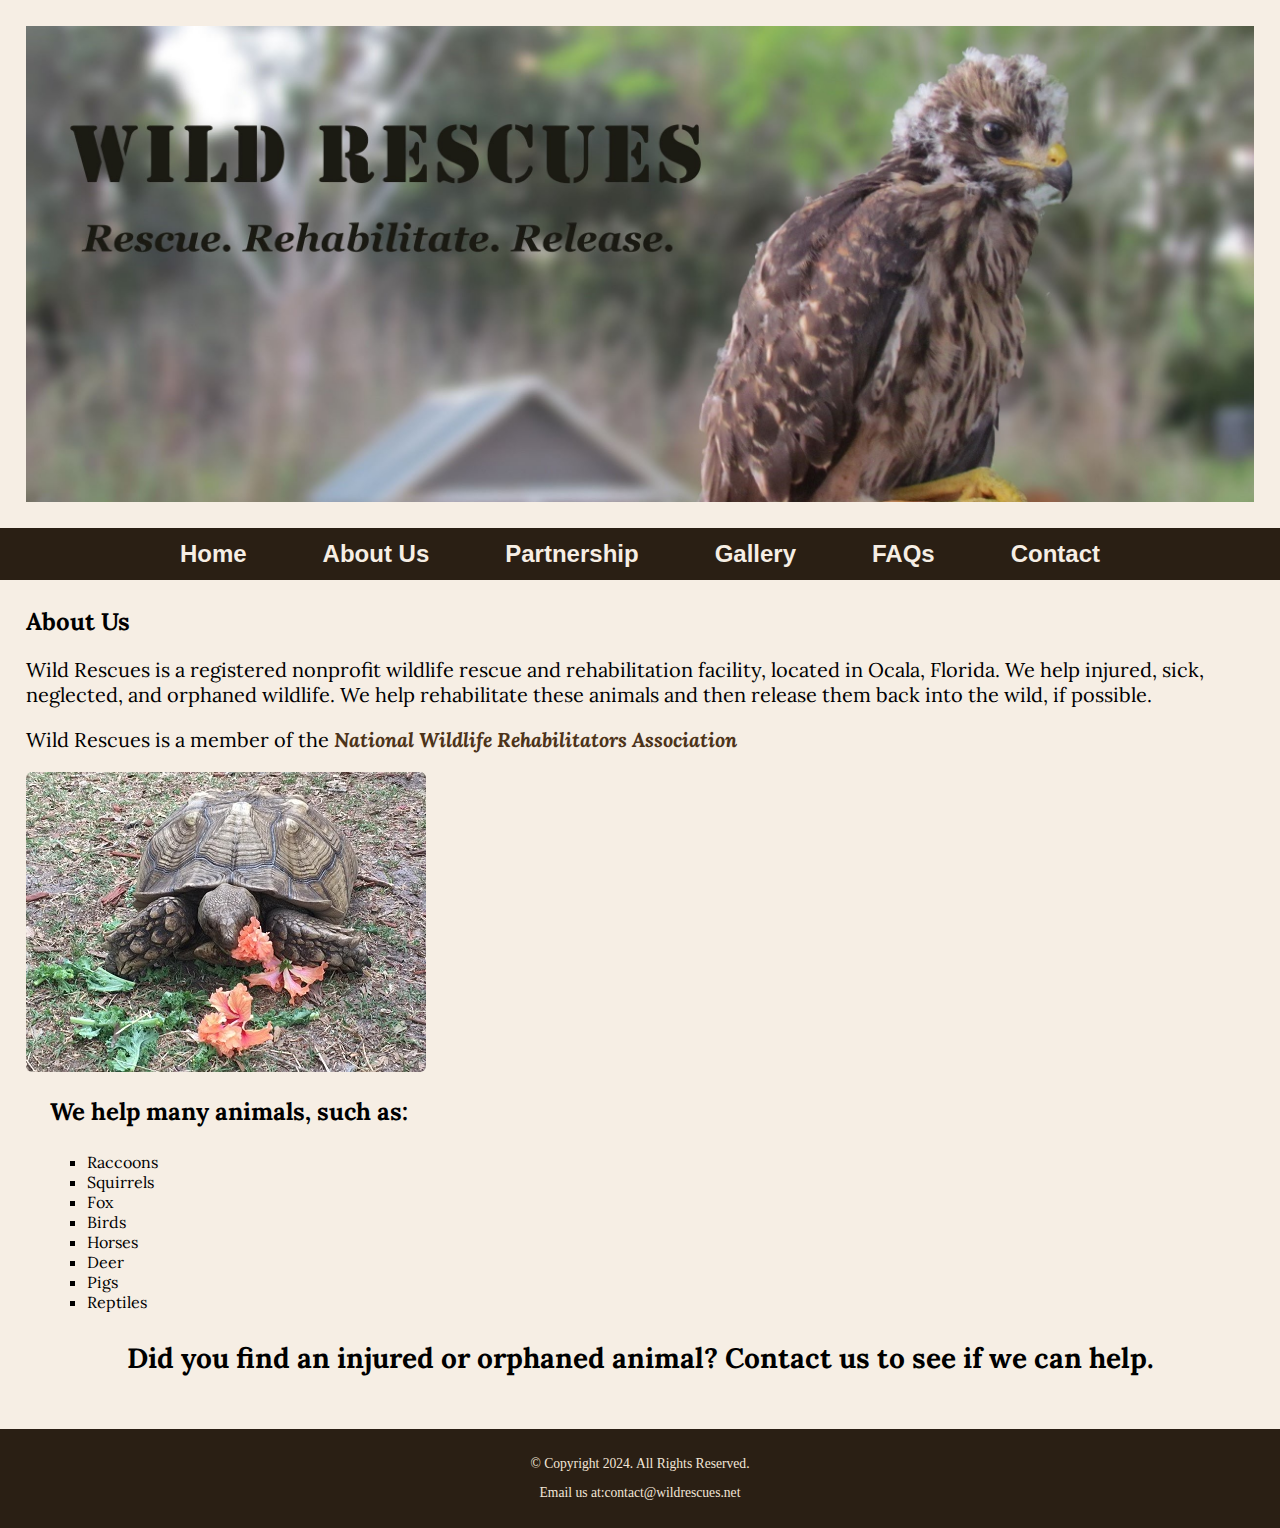
==== about.html @ 756459db "Add files via upload" ====
<!DOCTYPE html>
<!-- 	
	Student Name: RAVI G PRAJAPATI
	File Name: about.html
	Date: 10/17/2024
-->

<html lang="en">
<head>
	<title>About Us</title>
	<meta charset="utf-8">
	<link rel="stylesheet" href="css/styles.css">
	<meta name="viewport" content="width=device-width, initial-scale=1.0">
	<link href="https://fonts.googleapis.com/css?family=Emblema+One|Lora&display=swap" rel="stylesheet">


</head>


<body>

 <div class="wrapper">

  <header>

	<div class="tab-desk">

	  <a href="index.html"><img src="images/baby-hawk.jpg" alt="rescued baby hawk"></a>

	</div>

	<div class="mobile">

	  <h1>&#128062; Wildlife Rescue</h1>

	  <h3>Rescue. Rehabilitate. Release.</h3>

	</div>
  </header>


  <nav>
	<ul>
	  <li><a href="index.html">Home</a></li>
          <li><a href="about.html">About Us</a></li>

          <li><a href="partnership.html">Partnership</a></li>
          <li><a href="gallery.html">Gallery</a></li>

          <li><a href="faqs.html">FAQs</a></li>
          <li><a href="contact.html">Contact</a></li>
	</ul>

  </nav>


  <main>

	<div id="info">
	  <h2>About Us</h2>


	  <p>Wild Rescues is a registered nonprofit wildlife rescue and rehabilitation facility, located in Ocala, Florida. We help injured, sick, neglected, and orphaned wildlife. We help rehabilitate these animals and then release them back into the wild, if possible.</p>

	  <p>Wild Rescues is a member of the <a class="link" href="https://www.nwrawildlife.org/" target="_blank">National Wildlife Rehabilitators Association</a></p>


	  <img src="images/tortoise.jpg" alt="tortoise eating vegetation" class="round">

	  <h3>We help many animals, such as:</h3>


	  <ul>
		<li>Raccoons</li>
		<li>Squirrels</li>

		<li>Fox</li>
		<li>Birds</li>

		<li>Horses</li>
		<li>Deer</li>

		<li>Pigs</li>
		<li>Reptiles</li>
          </ul>


          <p class="action">Did you find an injured or orphaned animal? Contact us to see if we can help.</p>


	</div>
  </main>

  <footer>

	<p>&copy; Copyright 2024. All Rights Reserved.</p>


	<p>Email us at:<a href="mailto:contact@wildrescues.net">contact@wildrescues.net</a></p>

  </footer>
  </div>

</body>

</html>
---- css/styles.css ----
/*  
  Student Name: RAVI G PRAJAPATI
  File Name: styles.css
  Date: 10/17/2024
*/

/* CSS Reset */
body, header, nav, main, footer, img, h1, h2, h3, ul, form {
	margin: 0;
	padding: 0;
	border: 0;
}

/* Style rules for body and images */
body {
	background-color: #f6eee4;
} 

img {
	max-width: 100%; 
	display: block;
}

/* Style rules for mobile viewport */


/* Style rules to show mobile class and hide tab-desk class */
.mobile, .mobile-tablet {
	display: block;
}

.tab-desk, .desktop {
	display: none;
}

/* Style rules for header area */ 
.mobile h1 {
	padding: 2%;
	text-align: center;
	font-size: 2.5em;
	font-family: 'Emblema One', sans-serif;
}

.mobile h3 {
	padding: 2%;
	text-align: center;
	font-size: 1.5em;
	font-family: 'Lora', sans-serif;
}


/* Style rules for navigation area */
nav {
	background-color: #2a1f14;
}

nav ul {
	list-style-type: none;
	text-align: center;
}

nav li {
	display: block;
	border-top: 0.5px solid #f6eee4;
	font-size: 1.5em;
	font-family: Geneva, Arial, sans-serif;
	font-weight: bold;
}

nav li a {
	display: block;
	color: #f6eee4;
	padding: 0.5em 2em;
	text-decoration: none;
}

/* Style rules for main content */
main {
	padding: 2%;
	font-family: 'Lora', sans-serif;
}

main p {
	font-size: 1.25em;
}

main h3 {
	padding: 2%;
}

main ul {
	list-style-type: square;
}

/* Style rules for class and id selectors */
.link {
	color: #4d3319;
	text-decoration: none;
	font-style: italic;
	font-weight: bold;
}

.action {
	font-size: 1.75em;
	text-align: center;
	font-weight: bold;
}

.round {
	border-radius: 6px;
}

#info ul {
	margin-left: 10%;
}

#contact, #form h2 {
	text-align: center;
}

.tel-link {
	background-color: #2a1f14;
	padding: 2%;
	width: 80%;
	margin: 0 auto;
}

.tel-link a {
	color: #f6eee4;
	text-decoration: none;
	font-weight: bold;
}

/* Style rules for form elements */
fieldset, input, textarea {
	margin-bottom: 2%;
}

fieldset legend {
	font-weight: bold;
	font-size: 1.25em;
}

label {
	display: block;
	padding: 2%;
}

#submit {
	margin: 0 auto;
	display: block;
	padding: 2%;
	background-color: #78593a
	color: #f6eee4;
	font-size: 1.25em;
	border-radius: 10px;
}

/* Style rules for footer content */
footer {
	text-align: center;
	font-size: 0.85em;
	background-color: #2a1f14;
	color: #f3e6d8;
	padding: 1% 0%;
}

footer a {
	color: #f3e6d8;
	text-decoration: none;
}

/* @Media Query for Tablet Viewport */
@media screen and (min-width: 620px), print {

	/* Tablet Viewport: Show tab-desk class, hide mobile class */  
	.tab-desk {
	    display: block;
	} 

	.mobile {
	    display: none;  
	} 

	/* Tablet Viewport: Style rule for header content */     
	span.tab-desk {
	    display: inline;
	}

	/* Tablet Viewport: Style rules for nav area */

	nav li {
		border-top: none;
		display: inline-block;
		font-size: 1.25em;
		border-right: 1px solid ##fce5eb;
	}

	nav li:last-child {
		border-right: none;
	} 

	nav li a {
		padding: 0.25em 0.5em;
	}
	

    /* Tablet Viewport: Style rule for form element */
	form {
		width: 70%;
		margin: 0 auto;
	}

}

/* @Media Query for Desktop Viewport */
@media screen and (min-width: 1000px), print {
  
  /* Desktop Viewport: Show desktop class, hide mobile-tablet class. */

  .desktop {
    display: block;
  }
  
  .mobile-tablet {
    display: none;  
  } 
  
  /* Style rules for table */
  table {
    border: 1px solid #2a1f14;
    border-collapse: collapse;
    margin: 0 auto;
  }

  caption {
    font-size: 1.5em;
    font-weight: bold;
    padding: 1%;
  }
  
  th, td {
    border: 1px solid #2a1f14;
    padding: 1%;
  }
    
  th {
    border: 1px solid white;
    background-color: #2a1f14;
    color: #fff;
    font-size: 1.15em;
  }
  
  tr:nth-child(odd) {
    background-color: #deccba;
  }
  
  /* Desktop Viewport: Style rule for header.  */

  header {
    padding: 2%;
  }

  /* Desktop Viewport: Style rules for nav area */

  nav li {
    font-size: 1.5em;
  }
  
  nav li a {
    padding: 0.5em 1.5em;

  }
  
  nav li a:hover {
    color: #2a1f14;
    background-color: #f6eee4;
    opacity: 0.5;
  }

  /* Desktop Viewport: Style rules for main content */
  #info ul {
    margin-left: 5%;
  }

  main h3 {
    font-size: 1.5em;
  }

/* Desktop Viewport: Style rules for form elements */

  form {
	  width: auto;
  }


  .form-grid {
	  display: grid;
	  grid-template-columns: auto auto;
	  grid-gap: 20px;
  }
 
  .btn {
	  grid-column: 1 / span 2;
  }
  
}

/*  @Media Query for Large Desktop Viewports*/

@media screen and (min-width: 1921px), print {
  body {
    background: linear-gradient(#f6eee4, #78593a);	
  }
  
  /* Style rule for the #wrapper selector */
  #wrapper {
    width: 1920px;
    margin: 0 auto;
  }
  
   main {
    background-color: #f6eee4;
    padding: 20px;
  }
  
}
 
/* @Media Query for Print */
@media print {

	body {
	  background-color: #fff;
	  color: #000;
	}
}
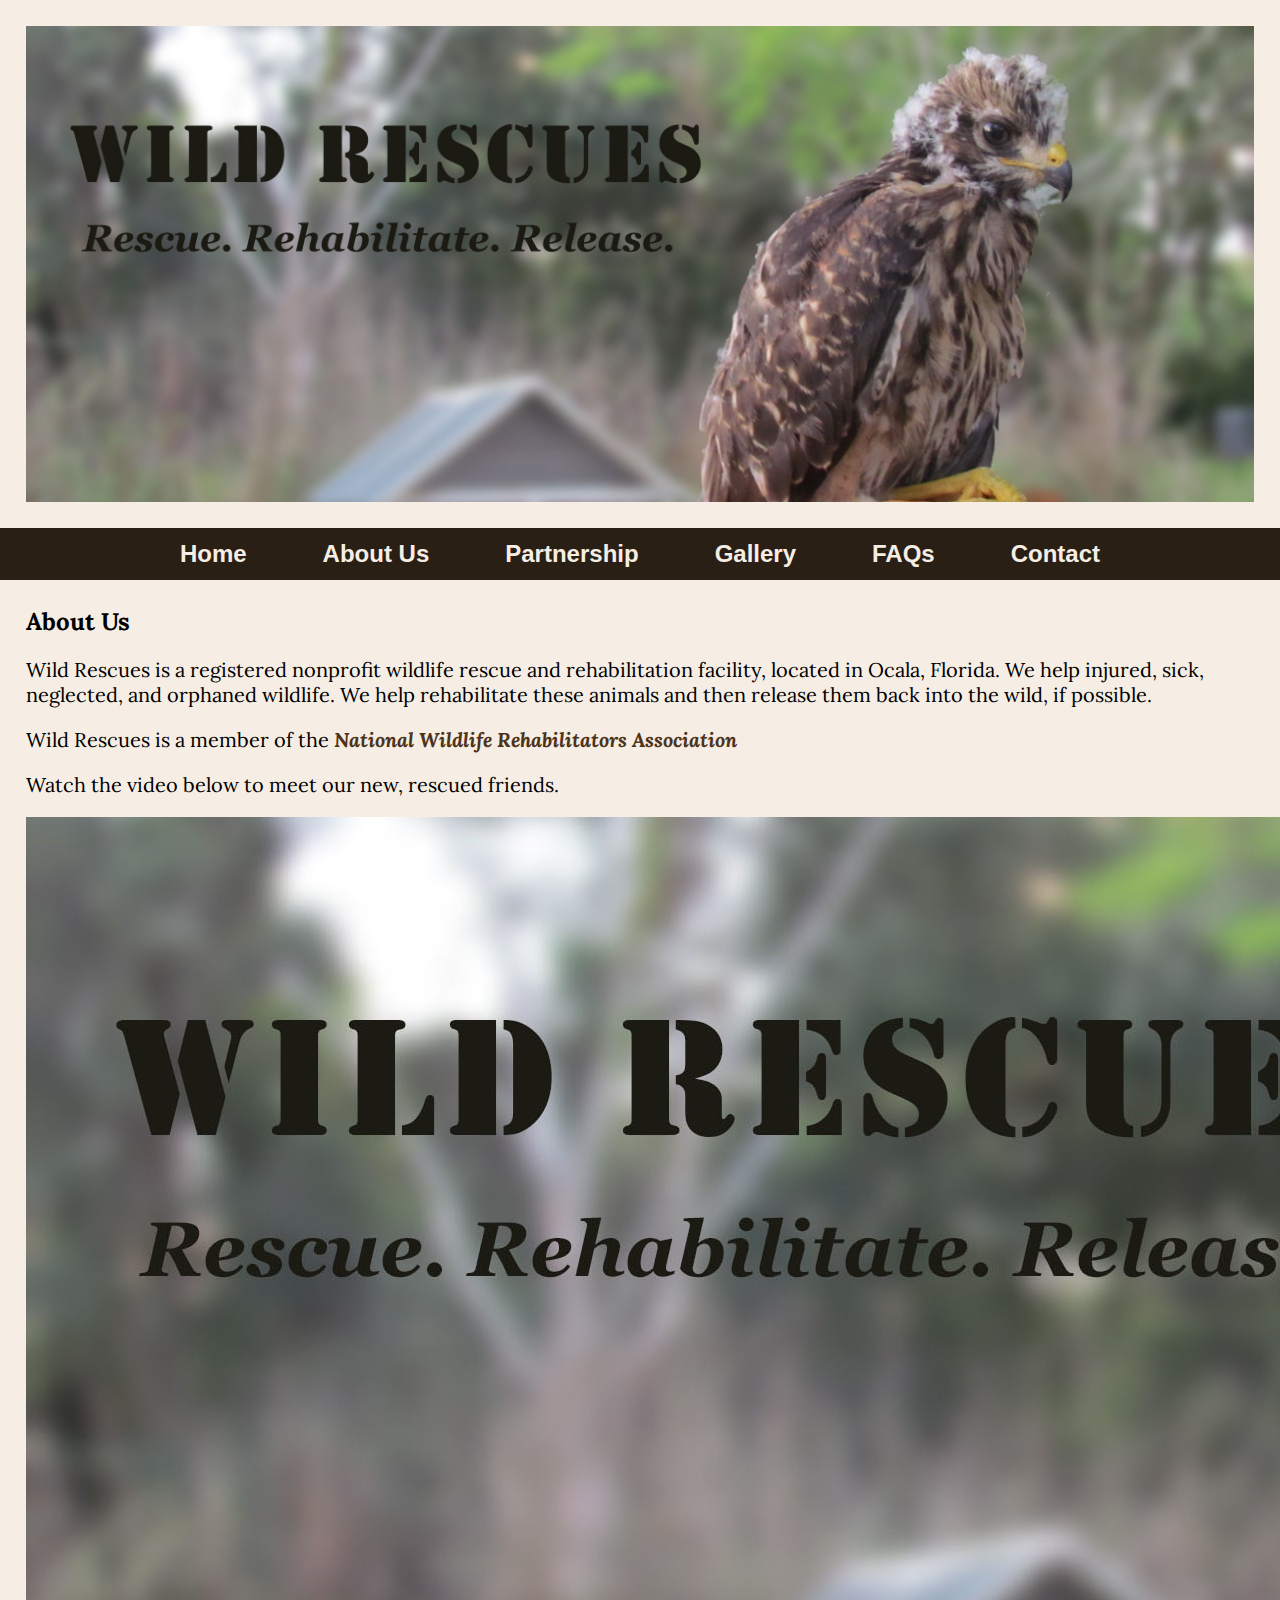
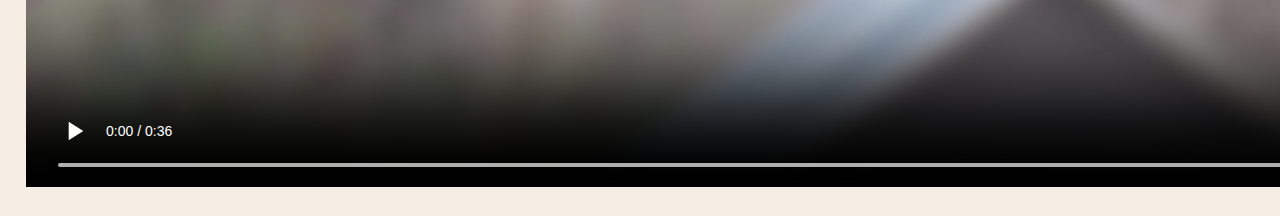
==== commit 84990299: "Update about.html" ====
--- a/about.html
+++ b/about.html
@@ -64,9 +64,15 @@
 
 	  <p>Wild Rescues is a member of the <a class="link" href="https://www.nwrawildlife.org/" target="_blank">National Wildlife Rehabilitators Association</a></p>
 
-
-	  <img src="images/tortoise.jpg" alt="tortoise eating vegetation" class="round">
-
+          <p>Watch the video below to meet our new, rescued friends.</p></p>
+		
+          <video controls poster="images/baby-hawk.jpg">
+	    <source src="media/wildrescues.mp4" type="video/mp4">	 
+               <source src="media/wildrescues.webm" type="video/webm">
+	       <p>Your Browser does not support the video element.</p>
+	       <track src="media/captions.vtt" kind="captions" srclang="en" label='captions">
+	       <track src="media/descriptions.vtt" kind="descriptions" srclang="en" label=English">
+          </video>
 	  <h3>We help many animals, such as:</h3>
 
 
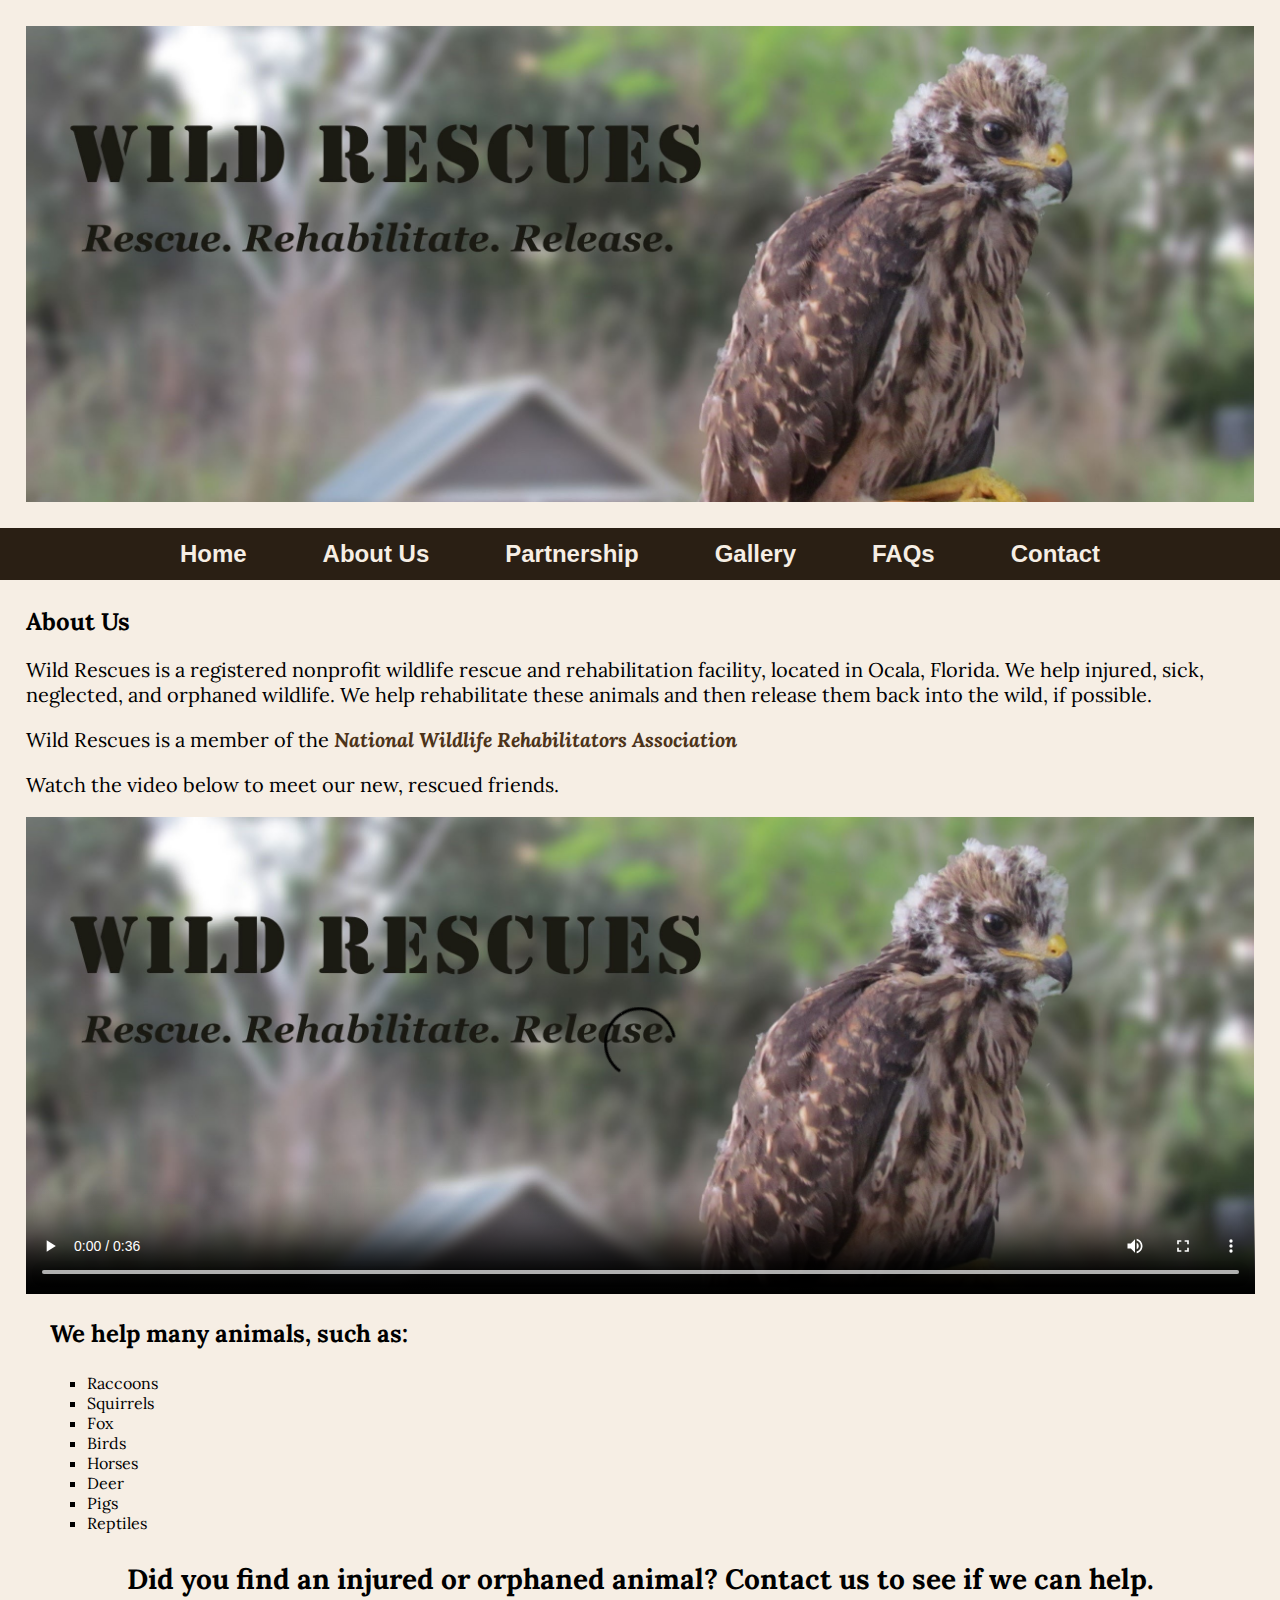
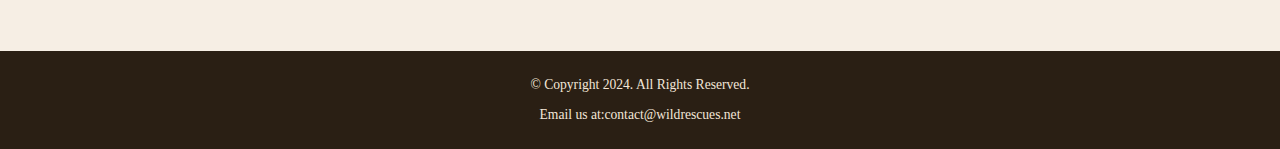
==== commit d7fc3179: "Update about.html" ====
--- a/about.html
+++ b/about.html
@@ -70,8 +70,8 @@
 	    <source src="media/wildrescues.mp4" type="video/mp4">	 
                <source src="media/wildrescues.webm" type="video/webm">
 	       <p>Your Browser does not support the video element.</p>
-	       <track src="media/captions.vtt" kind="captions" srclang="en" label='captions">
-	       <track src="media/descriptions.vtt" kind="descriptions" srclang="en" label=English">
+	       <track src="media/captions.vtt" kind="captions" srclang="en" label="English">
+	       <track src="media/descriptions.vtt" kind="descriptions" srclang="en" label="English">
           </video>
 	  <h3>We help many animals, such as:</h3>
 
--- a/css/styles.css
+++ b/css/styles.css
@@ -16,7 +16,7 @@
 	background-color: #f6eee4;
 } 
 
-img {
+img, video {
 	max-width: 100%; 
 	display: block;
 }
@@ -333,4 +333,4 @@
 	  background-color: #fff;
 	  color: #000;
 	}
-}+}
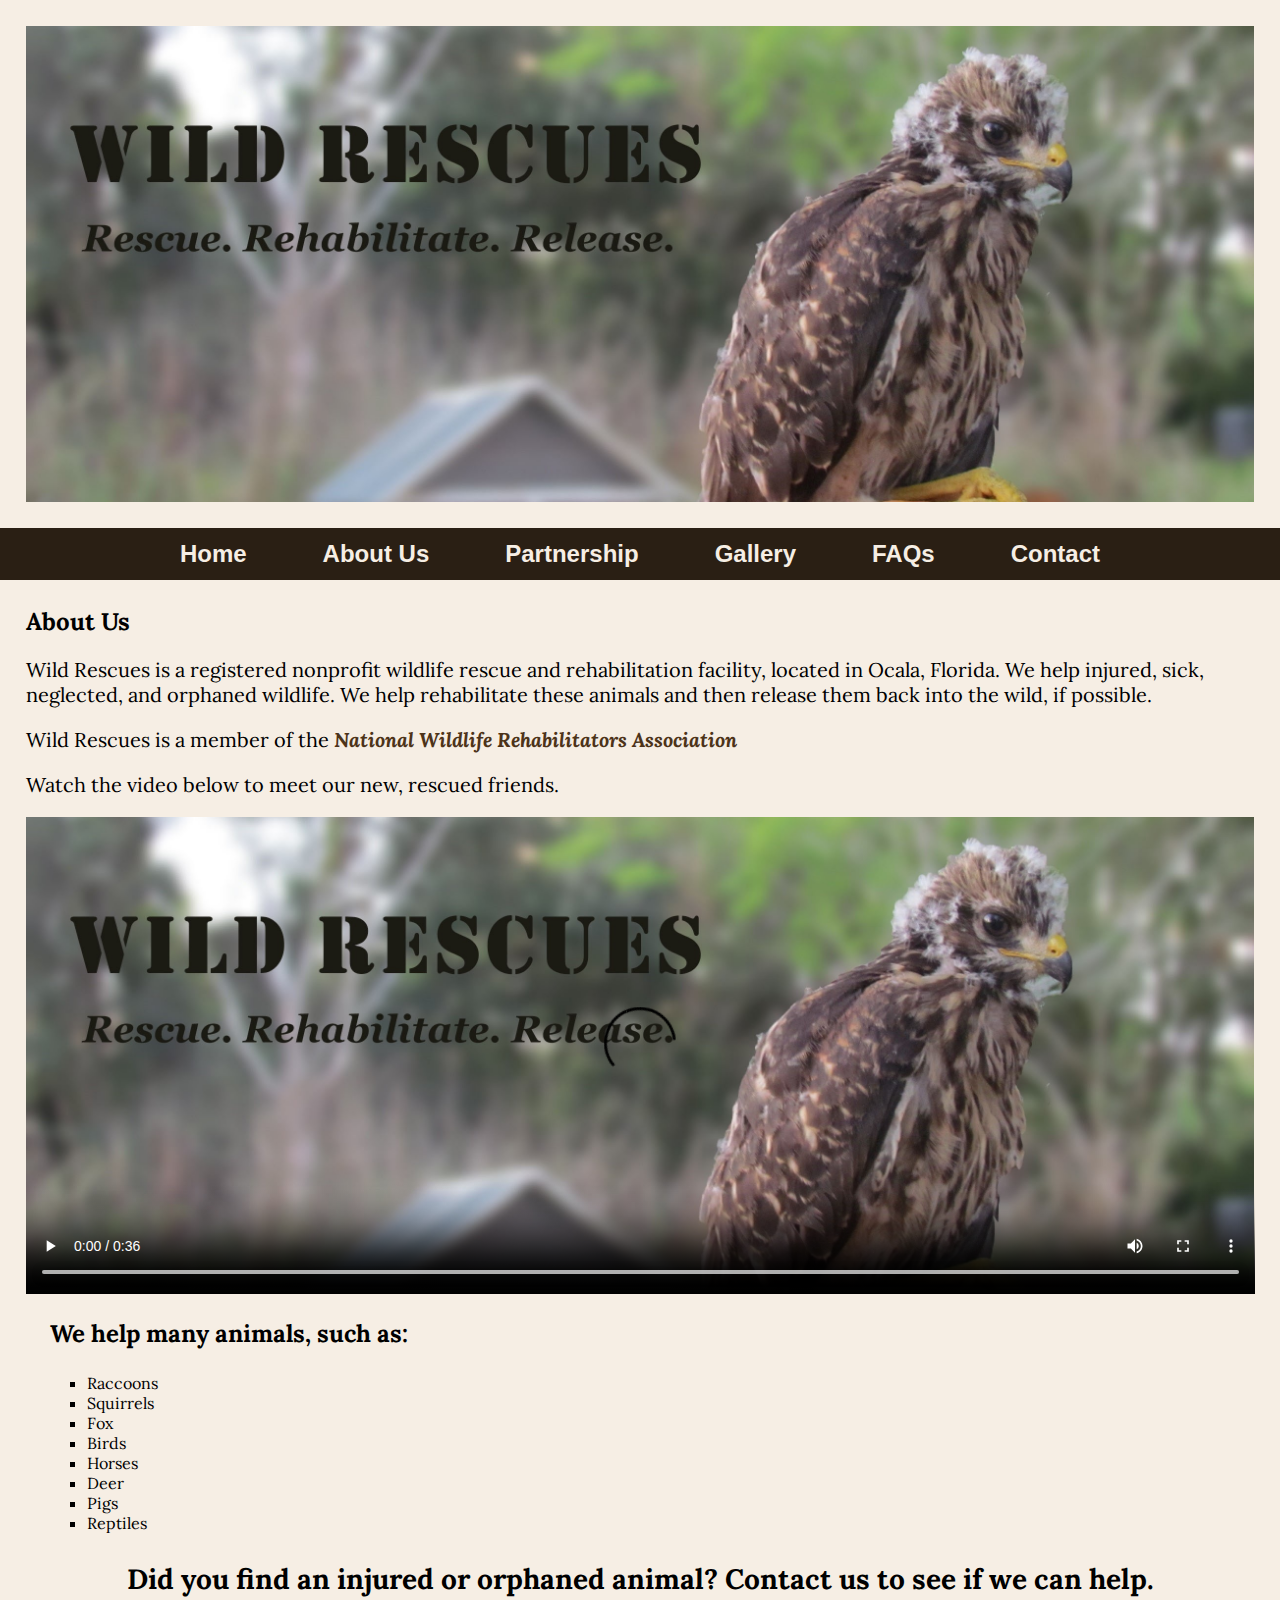
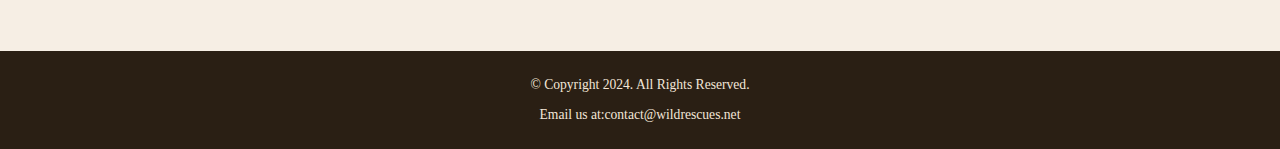
==== commit 31e49279: "Update about.html" ====
--- a/about.html
+++ b/about.html
@@ -1,6 +1,6 @@
 <!DOCTYPE html>
 <!-- 	
-	Student Name: RAVI G PRAJAPATI
+	Student Name: RAVINDRA GOVINDBHAI PRAJAPATI
 	File Name: about.html
 	Date: 10/17/2024
 -->
@@ -64,14 +64,14 @@
 
 	  <p>Wild Rescues is a member of the <a class="link" href="https://www.nwrawildlife.org/" target="_blank">National Wildlife Rehabilitators Association</a></p>
 
-          <p>Watch the video below to meet our new, rescued friends.</p></p>
+          <p>Watch the video below to meet our new, rescued friends.</p>
 		
           <video controls poster="images/baby-hawk.jpg">
 	    <source src="media/wildrescues.mp4" type="video/mp4">	 
-               <source src="media/wildrescues.webm" type="video/webm">
-	       <p>Your Browser does not support the video element.</p>
-	       <track src="media/captions.vtt" kind="captions" srclang="en" label="English">
-	       <track src="media/descriptions.vtt" kind="descriptions" srclang="en" label="English">
+            <source src="media/wildrescues.webm" type="video/webm">
+	    <p>Your Browser does not support the video element.</p>
+	    <track src="media/captions.vtt" kind="captions" srclang="en" label="English">
+	    <track src="media/descriptions.vtt" kind="descriptions" srclang="en" label="English">
           </video>
 	  <h3>We help many animals, such as:</h3>
 
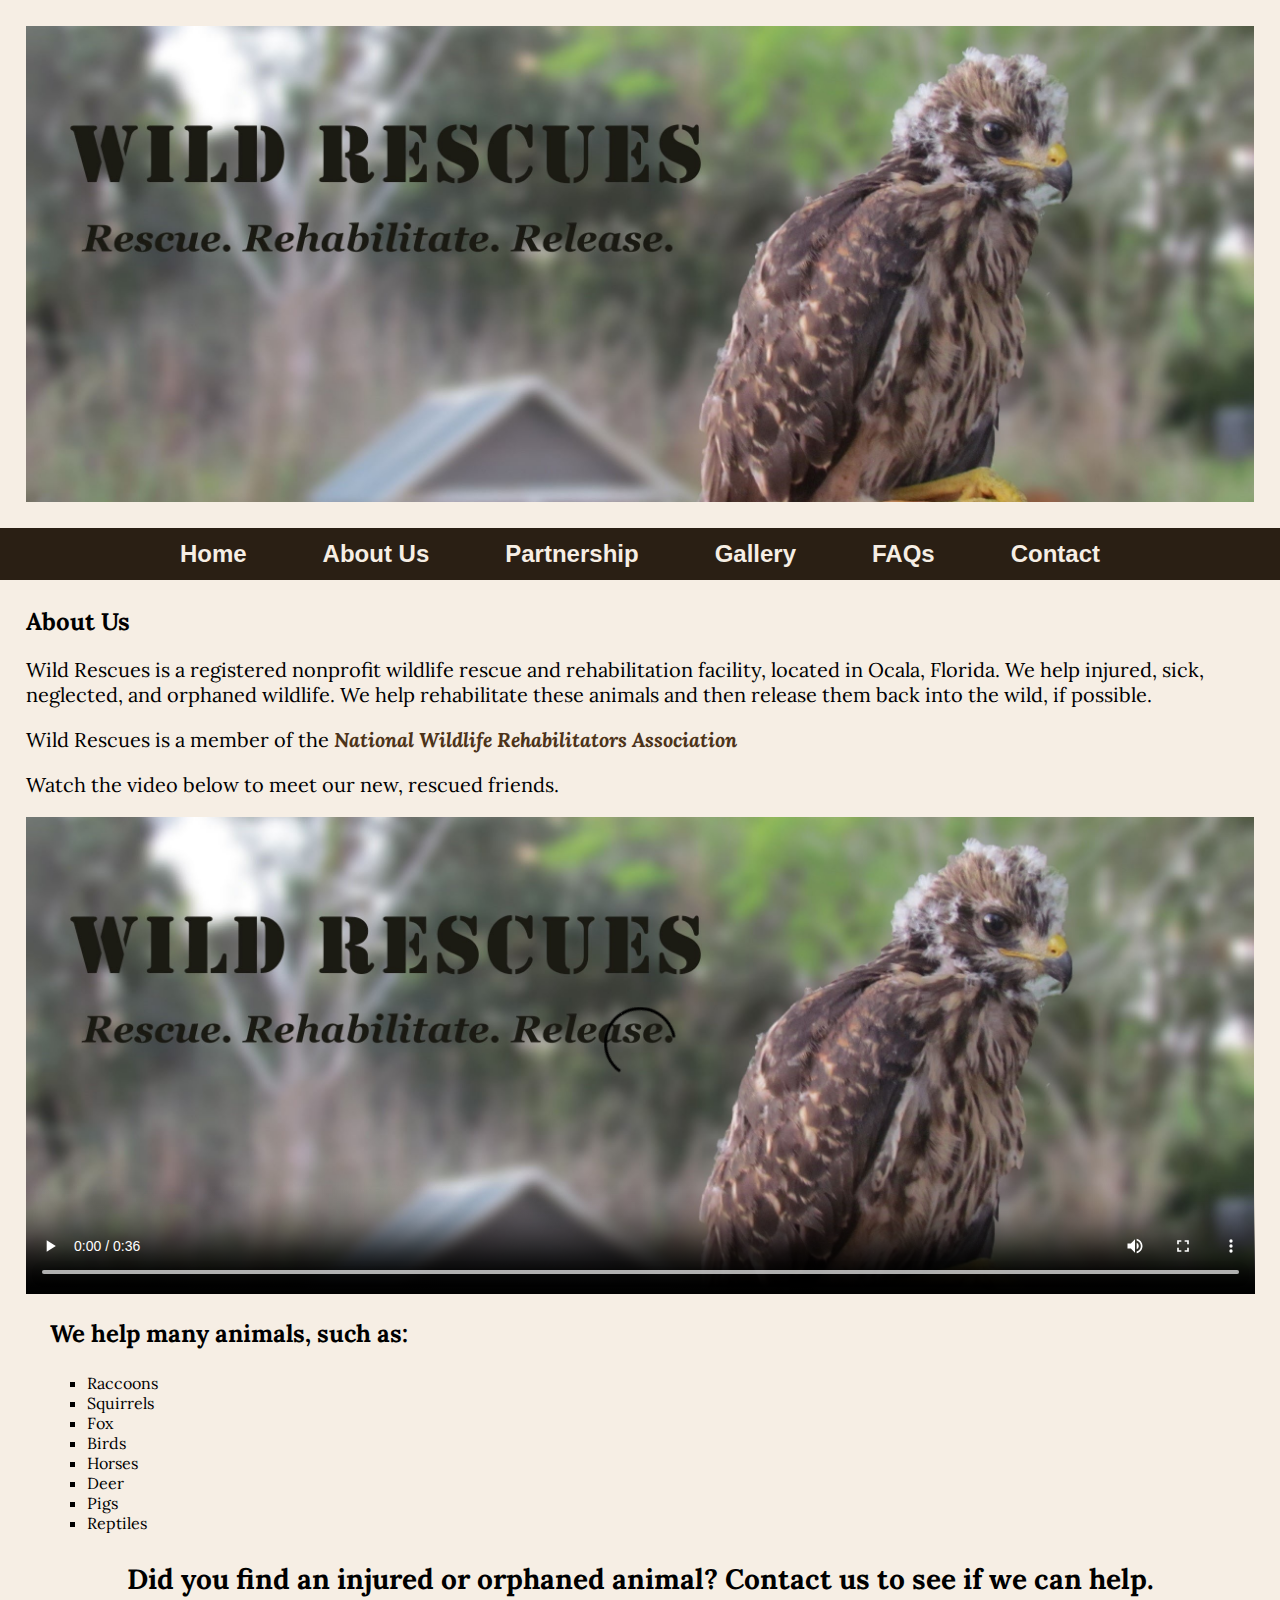
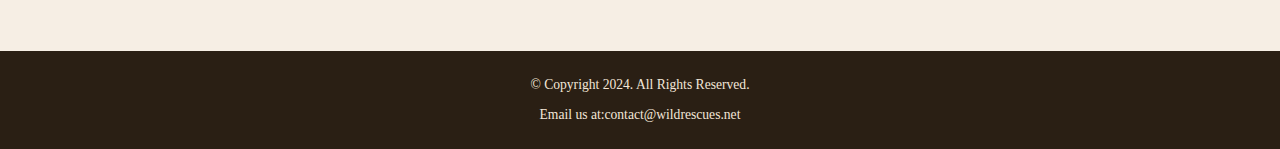
==== commit f092add1: "Update about.html" ====
--- a/about.html
+++ b/about.html
@@ -70,7 +70,7 @@
 	    <source src="media/wildrescues.mp4" type="video/mp4">	 
             <source src="media/wildrescues.webm" type="video/webm">
 	    <p>Your Browser does not support the video element.</p>
-	    <track src="media/captions.vtt" kind="captions" srclang="en" label="English">
+	    <track src="media/captions.vtt" kind="captions" srclang="en" label="English" default>
 	    <track src="media/descriptions.vtt" kind="descriptions" srclang="en" label="English">
           </video>
 	  <h3>We help many animals, such as:</h3>
